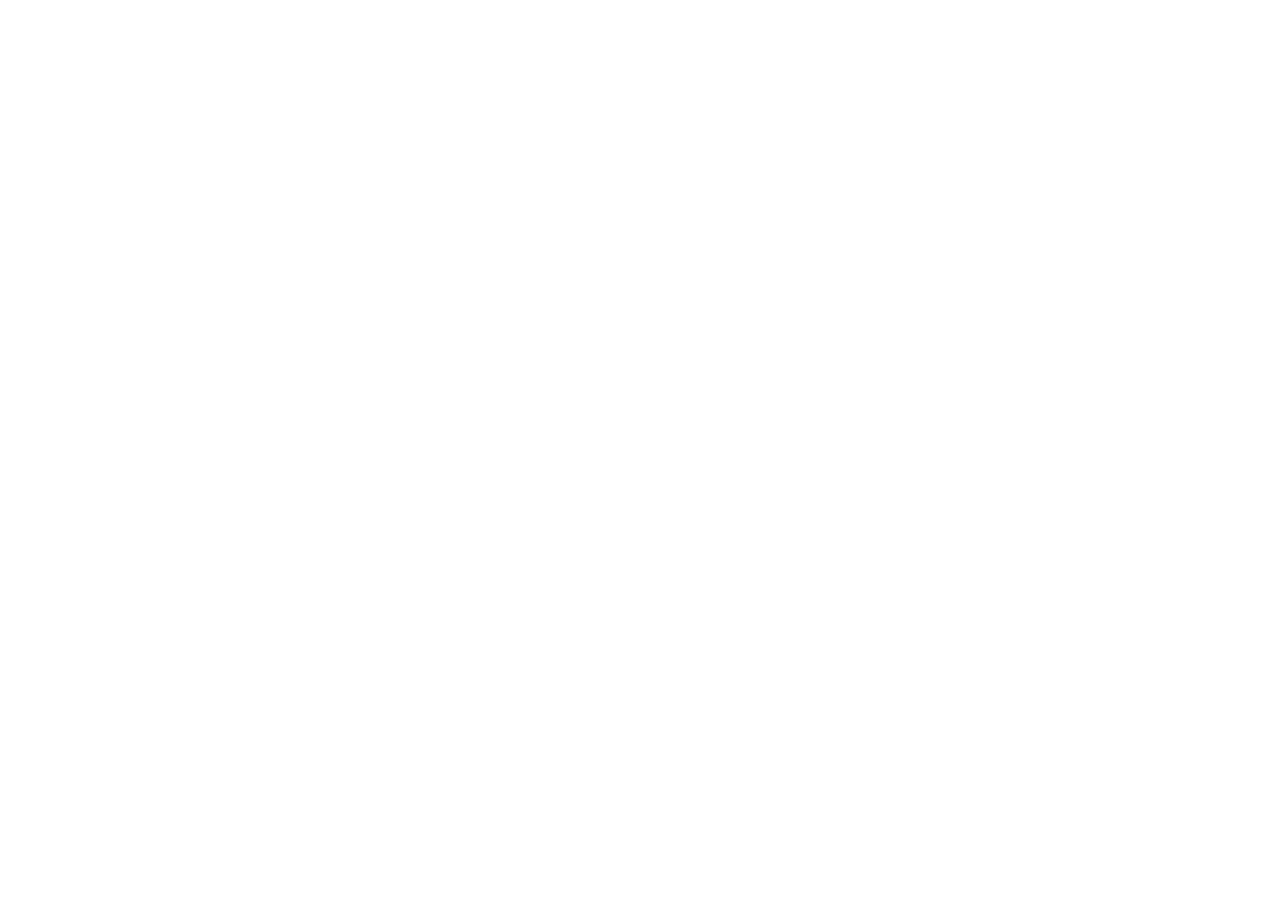
==== index.html @ fbe2363e "project setup" ====
<!DOCTYPE html>
<html lang="en">
<head>
    <meta charset="UTF-8">
    <meta name="author" content="Brang Mai">
    <meta name="description" content="website for taco shop">
    <meta http-equiv="X-UA-Compatible" content="IE=edge">
    <meta name="viewport" content="width=device-width, initial-scale=1.0">
    <title>The Little Taco Shiop</title>
</head>
<body>
    
</body>
</html>
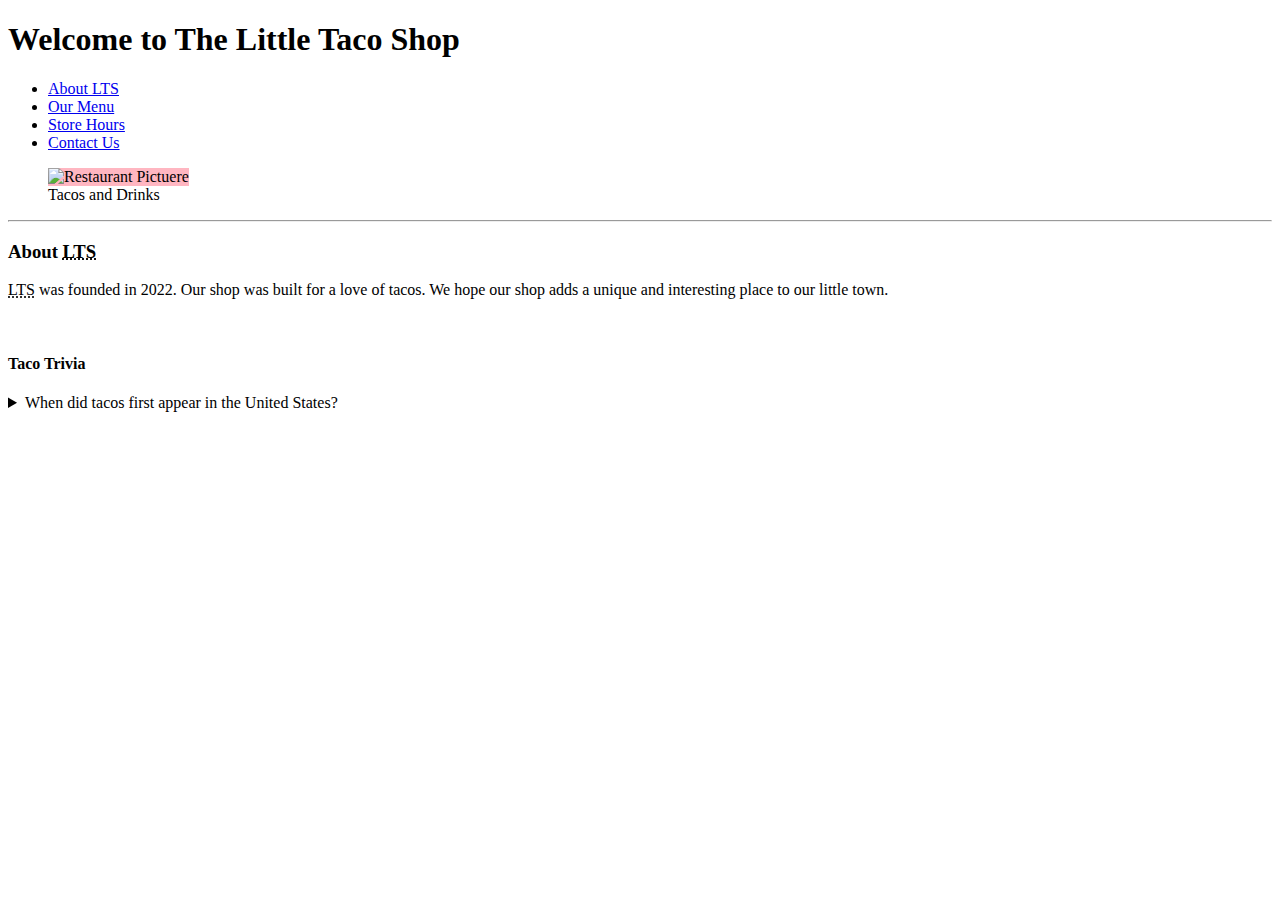
==== commit 15f892f4: "Added web contents" ====
--- a/index.html
+++ b/index.html
@@ -7,8 +7,51 @@
     <meta http-equiv="X-UA-Compatible" content="IE=edge">
     <meta name="viewport" content="width=device-width, initial-scale=1.0">
     <title>The Little Taco Shiop</title>
+    <style>
+        img {
+            width: 300px;
+            height: 200px;
+            background-color: lightpink;
+        }
+    </style>
 </head>
 <body>
+    <header>
+        <h1>Welcome to The Little Taco Shop</h1>
+    </header>
+    <nav>
+        <ul>
+            <li><a href="#about-the-shop">About LTS</a></li>
+            <li><a href="#our-menu">Our Menu</a></li>
+            <li><a href="#store-hours">Store Hours</a></li>
+            <li><a href="#contact">Contact Us</a></li>
+        </ul>
+    </nav>
+    <figure>
+        <img src="images/picture.png" alt="Restaurant Pictuere">
+        <figcaption>Tacos and Drinks</figcaption>
+    </figure>
+    <hr>
+    <section id="about-the-shop">
+        <p><h3>About <abbr title="The Little Taco Shop">LTS</abbr></h2></p>
+        <p>
+            <abbr title="The Little Taco Shop">LTS</abbr> was founded in <time datetime="2022">2022.</time>
+            Our shop was built for a love of tacos. We hope our shop adds a unique and interesting place to our little town.
+        </p>
+        <br>
+        <h4>Taco Trivia</h4>       
+        <details>
+            <summary>When did tacos first appear in the United States?</summary>
+            <p>
+                Jeffrey M. Pilcher, taco historian and professor of history at the University of Minnesota, 
+                says the earlist mention of tacos in the United States are in a newspaper form 1905.
+                (Source: <em><a href="https://www.smithsonianmag.com/">Smithsonian Magazine</a></em>)
+            </p>
+        </details>
+       
+    </section>
+    
+
     
 </body>
 </html>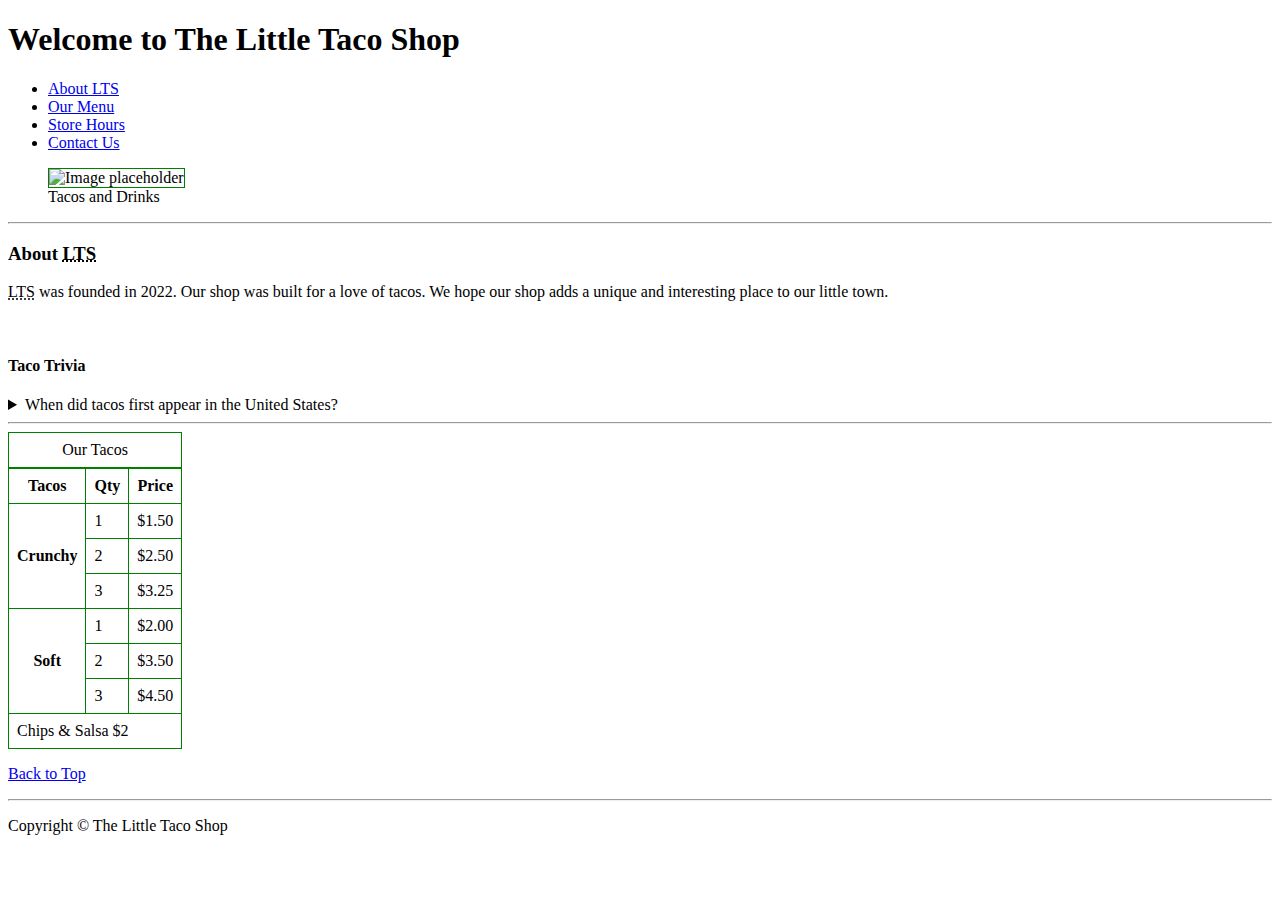
==== commit 7d272e9d: "operation hour page added" ====
--- a/index.html
+++ b/index.html
@@ -11,7 +11,13 @@
         img {
             width: 300px;
             height: 200px;
-            background-color: lightpink;
+            border: 1px green solid;
+        }
+        table, th, tr, td, caption {
+            border: 1px green solid;
+            border-collapse: collapse;
+            padding: 0.5rem;
+
         }
     </style>
 </head>
@@ -28,7 +34,7 @@
         </ul>
     </nav>
     <figure>
-        <img src="images/picture.png" alt="Restaurant Pictuere">
+        <img src="http://via.placeholder.com/640x360" alt="Image placeholder">
         <figcaption>Tacos and Drinks</figcaption>
     </figure>
     <hr>
@@ -48,10 +54,62 @@
                 (Source: <em><a href="https://www.smithsonianmag.com/">Smithsonian Magazine</a></em>)
             </p>
         </details>
-       
+        <hr>       
     </section>
-    
+    <section id="our-menu">
+        <table>
+            <caption>Our Tacos</caption>            
+            <thead>
+                <tr>
+                    <th>Tacos</th>
+                    <th>Qty</th>
+                    <th>Price</th>
+                </tr>
+            </thead>
+            <tbody>
+                <tr>
+                    <th rowspan="4">Crunchy</th>
+                </tr>
+                <tr>
+                    <td>1</td>
+                    <td>$1.50</td>
+                </tr>
+                <tr>
+                    <td>2</td>
+                    <td>$2.50</td>
+                </tr>
+                <tr>
+                    <td>3</td>
+                    <td>$3.25</td>
+                </tr>
+                <tr>
+                    <th rowspan="4">Soft</th>
+                </tr>
+                <tr>
+                    <td>1</td>
+                    <td>$2.00</td>
+                </tr>
+                <tr>
+                    <td>2</td>
+                    <td>$3.50</td>
+                </tr>
+                <tr>
+                    <td>3</td>
+                    <td>$4.50</td>
+                </tr>
+            </tbody>
+            <tfoot>
+                <tr><td colspan="3">Chips & Salsa $2</td></tr>
+            </tfoot>
 
-    
+        </table>
+    </section>
+    <footer>
+        <p><a href="#">Back to Top</a></p>
+        <hr>
+        <p>
+            Copyright &copy; The Little Taco Shop
+        </p>
+    </footer>    
 </body>
 </html>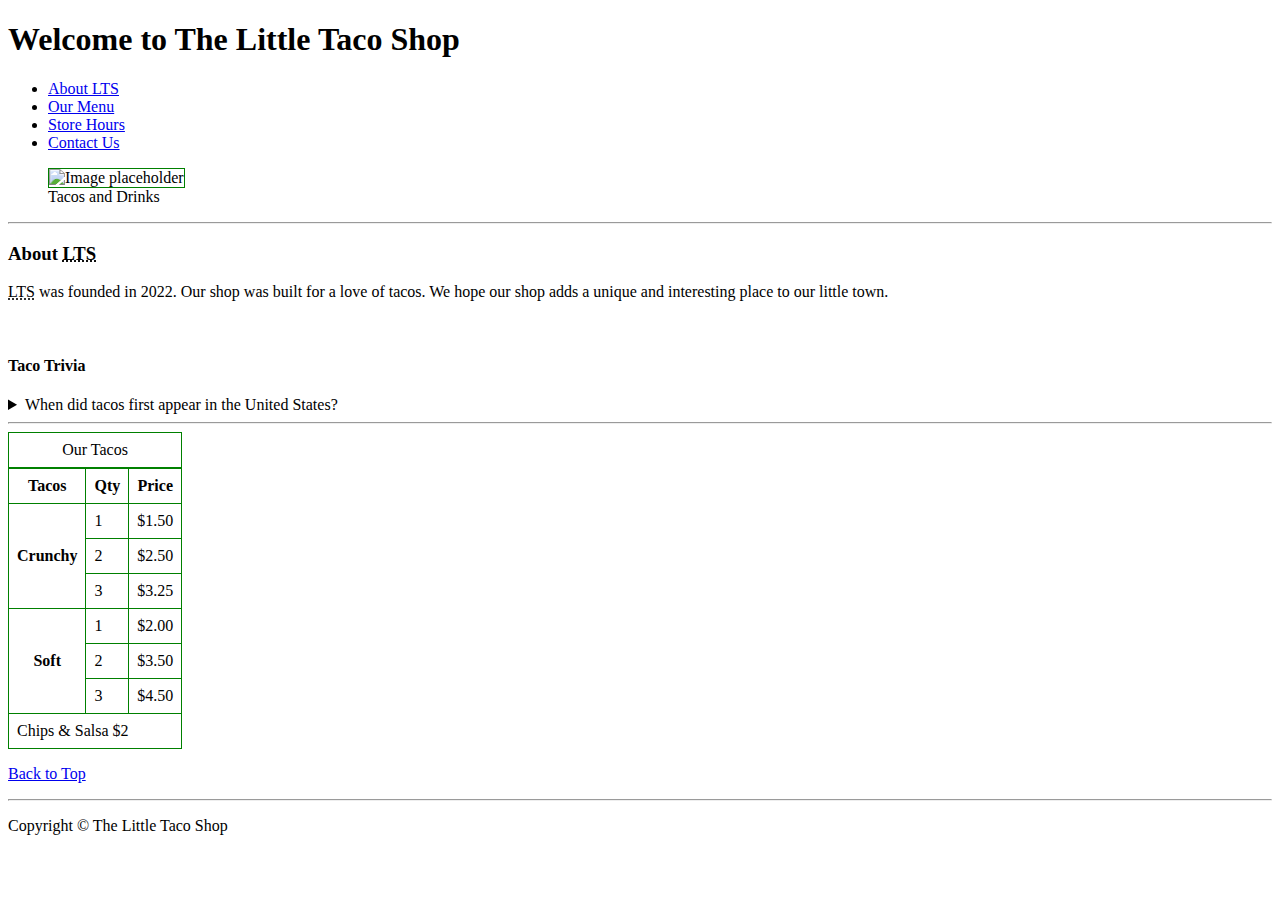
==== commit 8ee815bd: "shop operation hours added" ====
--- a/index.html
+++ b/index.html
@@ -7,19 +7,7 @@
     <meta http-equiv="X-UA-Compatible" content="IE=edge">
     <meta name="viewport" content="width=device-width, initial-scale=1.0">
     <title>The Little Taco Shiop</title>
-    <style>
-        img {
-            width: 300px;
-            height: 200px;
-            border: 1px green solid;
-        }
-        table, th, tr, td, caption {
-            border: 1px green solid;
-            border-collapse: collapse;
-            padding: 0.5rem;
-
-        }
-    </style>
+    <link rel="stylesheet" href="styles/main.css">
 </head>
 <body>
     <header>
--- a/styles/main.css
+++ b/styles/main.css
@@ -0,0 +1,11 @@
+img {
+    width: 300px;
+    height: 200px;
+    border: 1px green solid;
+}
+table, th, tr, td, caption {
+    border: 1px green solid;
+    border-collapse: collapse;
+    padding: 0.5rem;
+
+}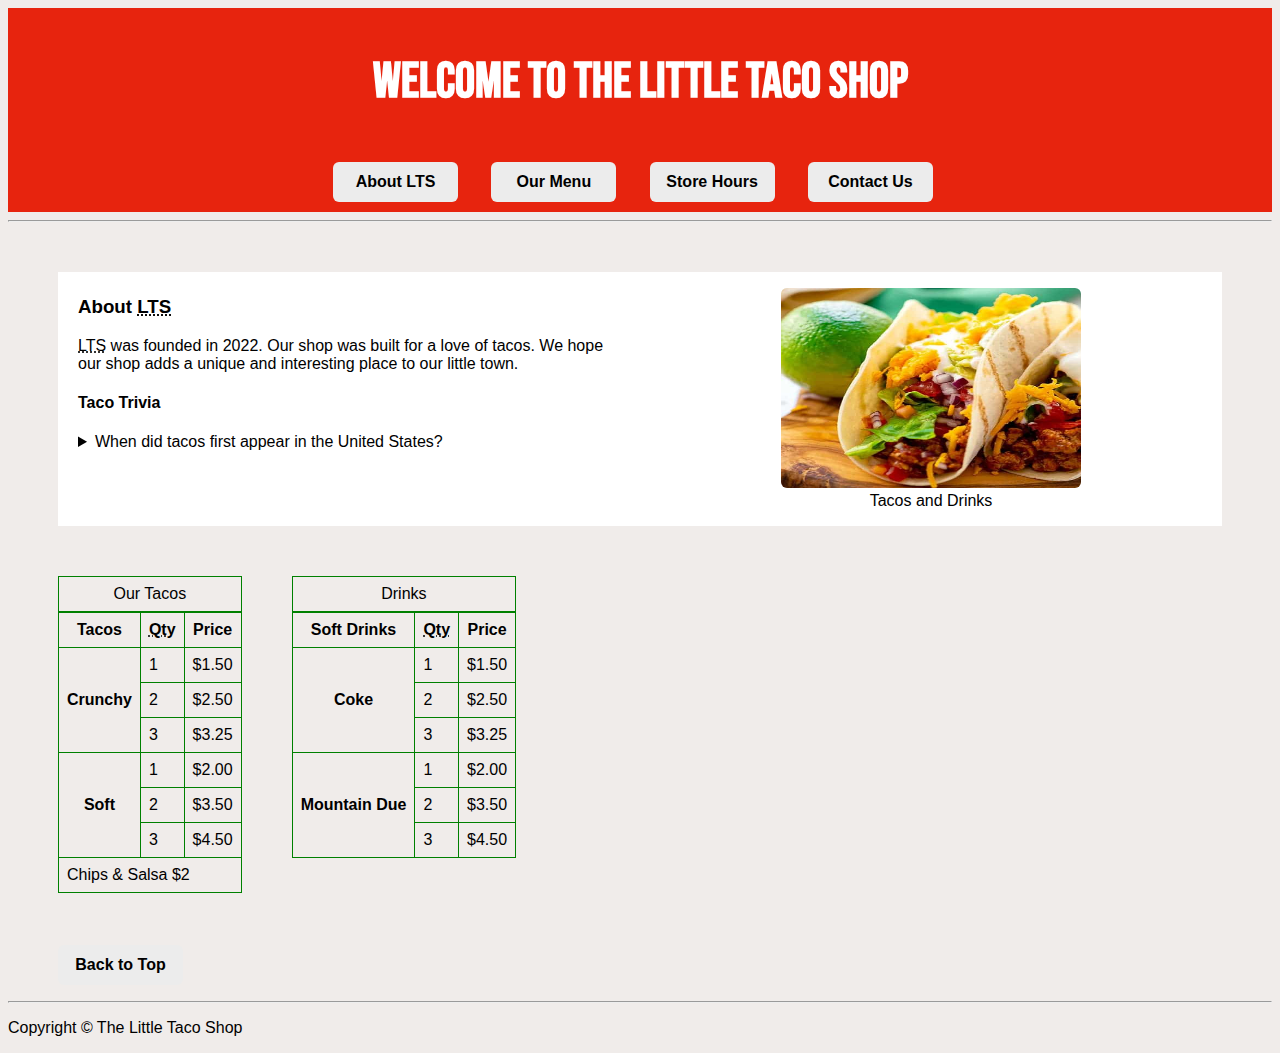
==== commit 06c82a2e: "Added som taco images and css works" ====
--- a/index.html
+++ b/index.html
@@ -7,93 +7,171 @@
     <meta http-equiv="X-UA-Compatible" content="IE=edge">
     <meta name="viewport" content="width=device-width, initial-scale=1.0">
     <title>The Little Taco Shiop</title>
-    <link rel="stylesheet" href="styles/main.css">
+    <link rel="preconnect" href="https://fonts.googleapis.com">
+    <link rel="preconnect" href="https://fonts.gstatic.com" crossorigin>
+    <link href="https://fonts.googleapis.com/css2?family=Bebas+Neue&display=swap" rel="stylesheet">
+    <link rel="stylesheet" href="styles/general.css">
+    <style>
+        header {
+            background-color: rgb(231, 36, 14);
+            padding: 10px 25px;
+            text-align: center;
+        }
+        #about-lts {
+            background-color: white;
+            display: grid;
+            grid-template-columns: 1fr 1fr;
+            margin: 50px 50px;
+        }
+        .about-lts-info {
+            background-color: white;
+            padding: 6px 20px;
+        }
+        .about-lts-figure {
+            text-align: center;
+        }
+        #menu {
+            display: flex;
+        }
+        .food-menu, .drink-menu {
+            margin-left: 50px;
+        }
+        
+        .footer-button {
+            margin-left: 50px;
+        }
+
+    </style>
 </head>
 <body>
     <header>
         <h1>Welcome to The Little Taco Shop</h1>
+        <nav>
+            <button><a href="#about-lts">About LTS</a></button>
+            <button><a href="#menu">Our Menu</a></button>
+            <button><a href="hours.html#">Store Hours</a></button>
+            <button><a href="contact.html">Contact Us</a></button>
+        </nav>
     </header>
-    <nav>
-        <ul>
-            <li><a href="#about-the-shop">About LTS</a></li>
-            <li><a href="#our-menu">Our Menu</a></li>
-            <li><a href="#store-hours">Store Hours</a></li>
-            <li><a href="#contact">Contact Us</a></li>
-        </ul>
-    </nav>
-    <figure>
-        <img src="http://via.placeholder.com/640x360" alt="Image placeholder">
-        <figcaption>Tacos and Drinks</figcaption>
-    </figure>
     <hr>
-    <section id="about-the-shop">
-        <p><h3>About <abbr title="The Little Taco Shop">LTS</abbr></h2></p>
-        <p>
-            <abbr title="The Little Taco Shop">LTS</abbr> was founded in <time datetime="2022">2022.</time>
-            Our shop was built for a love of tacos. We hope our shop adds a unique and interesting place to our little town.
-        </p>
-        <br>
-        <h4>Taco Trivia</h4>       
-        <details>
-            <summary>When did tacos first appear in the United States?</summary>
-            <p>
-                Jeffrey M. Pilcher, taco historian and professor of history at the University of Minnesota, 
-                says the earlist mention of tacos in the United States are in a newspaper form 1905.
-                (Source: <em><a href="https://www.smithsonianmag.com/">Smithsonian Magazine</a></em>)
-            </p>
-        </details>
-        <hr>       
-    </section>
-    <section id="our-menu">
-        <table>
-            <caption>Our Tacos</caption>            
-            <thead>
-                <tr>
-                    <th>Tacos</th>
-                    <th>Qty</th>
-                    <th>Price</th>
-                </tr>
-            </thead>
-            <tbody>
-                <tr>
-                    <th rowspan="4">Crunchy</th>
-                </tr>
-                <tr>
-                    <td>1</td>
-                    <td>$1.50</td>
-                </tr>
-                <tr>
-                    <td>2</td>
-                    <td>$2.50</td>
-                </tr>
-                <tr>
-                    <td>3</td>
-                    <td>$3.25</td>
-                </tr>
-                <tr>
-                    <th rowspan="4">Soft</th>
-                </tr>
-                <tr>
-                    <td>1</td>
-                    <td>$2.00</td>
-                </tr>
-                <tr>
-                    <td>2</td>
-                    <td>$3.50</td>
-                </tr>
-                <tr>
-                    <td>3</td>
-                    <td>$4.50</td>
-                </tr>
-            </tbody>
-            <tfoot>
-                <tr><td colspan="3">Chips & Salsa $2</td></tr>
-            </tfoot>
+    <main>
+        <section id="about-lts">
+            <div class="about-lts-info">
+                <h3>About <abbr title="The Little Taco Shop">LTS</abbr></h3>
+                <p>
+                    <abbr title="The Little Taco Shop">LTS</abbr> was founded in <time datetime="2022">2022.</time>
+                    Our shop was built for a love of tacos. We hope our shop adds a unique and interesting place to our little town.
+                </p>
+                <aside>
+                    <h4>Taco Trivia</h4>       
+                    <details>
+                        <summary>When did tacos first appear in the United States?</summary>
+                        <p>
+                            Jeffrey M. Pilcher, taco historian and professor of history at the University of Minnesota, 
+                            says the earlist mention of tacos in the United States are in a newspaper form <time datetime="1905">1905</time>.
+                            (Source: <cite><a href="https://www.smithsonianmag.com/">Smithsonian Magazine</a></cite>)
+                        </p>
+                    </details>
+                </aside> 
+            </div>
+            <div class="about-lts-figure">
+                <figure>
+                    <img src="images/taco3.jpeg" alt="Image placeholder">
+                    <figcaption>Tacos and Drinks</figcaption>
+                </figure>  
+            </div>            
+        </section>
+        <section id="menu">
+            <div class="food-menu">
+                <table>
+                    <caption>Our Tacos</caption>            
+                    <thead>
+                        <tr>
+                            <th>Tacos</th>
+                            <th scope="col"><abbr title="Quantity">Qty</abbr></th>
+                            <th scope="col">Price</th>
+                        </tr>
+                    </thead>
+                    <tbody>
+                        <tr><th scope="row" rowspan="4">Crunchy</th>
+                        </tr>
+                        <tr>
+                            <td>1</td>
+                            <td>$1.50</td>
+                        </tr>
+                        <tr>
+                            <td>2</td>
+                            <td>$2.50</td>
+                        </tr>
+                        <tr>
+                            <td>3</td>
+                            <td>$3.25</td>
+                        </tr>
+                        <tr><th rowspan="4">Soft</th></tr>
+                        <tr>
+                            <td>1</td>
+                            <td>$2.00</td>
+                        </tr>
+                        <tr>
+                            <td>2</td>
+                            <td>$3.50</td>
+                        </tr>
+                        <tr>
+                            <td>3</td>
+                            <td>$4.50</td>
+                        </tr>
+                    </tbody>
+                    <tfoot>
+                        <tr><td colspan="3">Chips & Salsa $2</td></tr>
+                    </tfoot>
 
-        </table>
-    </section>
+                </table>
+            </div>
+            <div class="drink-menu">
+                <table>
+                    <caption>Drinks</caption>            
+                    <thead>
+                        <tr>
+                            <th>Soft Drinks</th>
+                            <th scope="col"><abbr title="Quantity">Qty</abbr></th>
+                            <th scope="col">Price</th>
+                        </tr>
+                    </thead>
+                    <tbody>
+                        <tr><th scope="row" rowspan="4">Coke</th>
+                        </tr>
+                        <tr>
+                            <td>1</td>
+                            <td>$1.50</td>
+                        </tr>
+                        <tr>
+                            <td>2</td>
+                            <td>$2.50</td>
+                        </tr>
+                        <tr>
+                            <td>3</td>
+                            <td>$3.25</td>
+                        </tr>
+                        <tr><th rowspan="4">Mountain Due</th></tr>
+                        <tr>
+                            <td>1</td>
+                            <td>$2.00</td>
+                        </tr>
+                        <tr>
+                            <td>2</td>
+                            <td>$3.50</td>
+                        </tr>
+                        <tr>
+                            <td>3</td>
+                            <td>$4.50</td>
+                        </tr>
+                    </tbody>
+                </table>
+        </section>
+    </main>
+    <br><br>
     <footer>
-        <p><a href="#">Back to Top</a></p>
+        <p><button class="footer-button"><a href="#">Back to Top</a></button></p>
         <hr>
         <p>
             Copyright &copy; The Little Taco Shop
--- a/styles/general.css
+++ b/styles/general.css
@@ -0,0 +1,52 @@
+body {
+    background-color: rgb(240, 236, 234);
+    font-family: Arial, Helvetica, sans-serif;
+}
+img {
+    width: 300px;
+    height: 200px;
+    border-style: none;
+    border-radius: 6px;
+}
+table, th, tr, td, caption {
+    border: 1px green solid;
+    border-collapse: collapse;
+    padding: 0.5rem;
+
+}
+a {
+    text-decoration: none;
+    color: black;
+}
+h1 {
+    font-family: 'Bebas Neue', Arial, Helvetica, sans-serif;
+    font-size: 50px;
+    color: white;
+}
+nav {
+    width: 600px;
+    display: flex;
+    justify-content: space-between;
+    text-align: center;
+    margin-left: 300px;
+    margin-right: 300px;
+    margin-top: 50px;
+}
+button {
+    width: 125px;
+    height: 40px;
+    font-family: Arial, Helvetica, sans-serif;
+    font-size: 16px;
+    font-weight: bold;
+    color: black;
+    border-style: none;
+    border-radius: 6px;
+    background-color: rgb(236, 236, 236);
+    cursor: pointer;
+    }
+button:hover {
+    background-color: white;
+}
+button:active {
+    opacity: 0.4;
+}